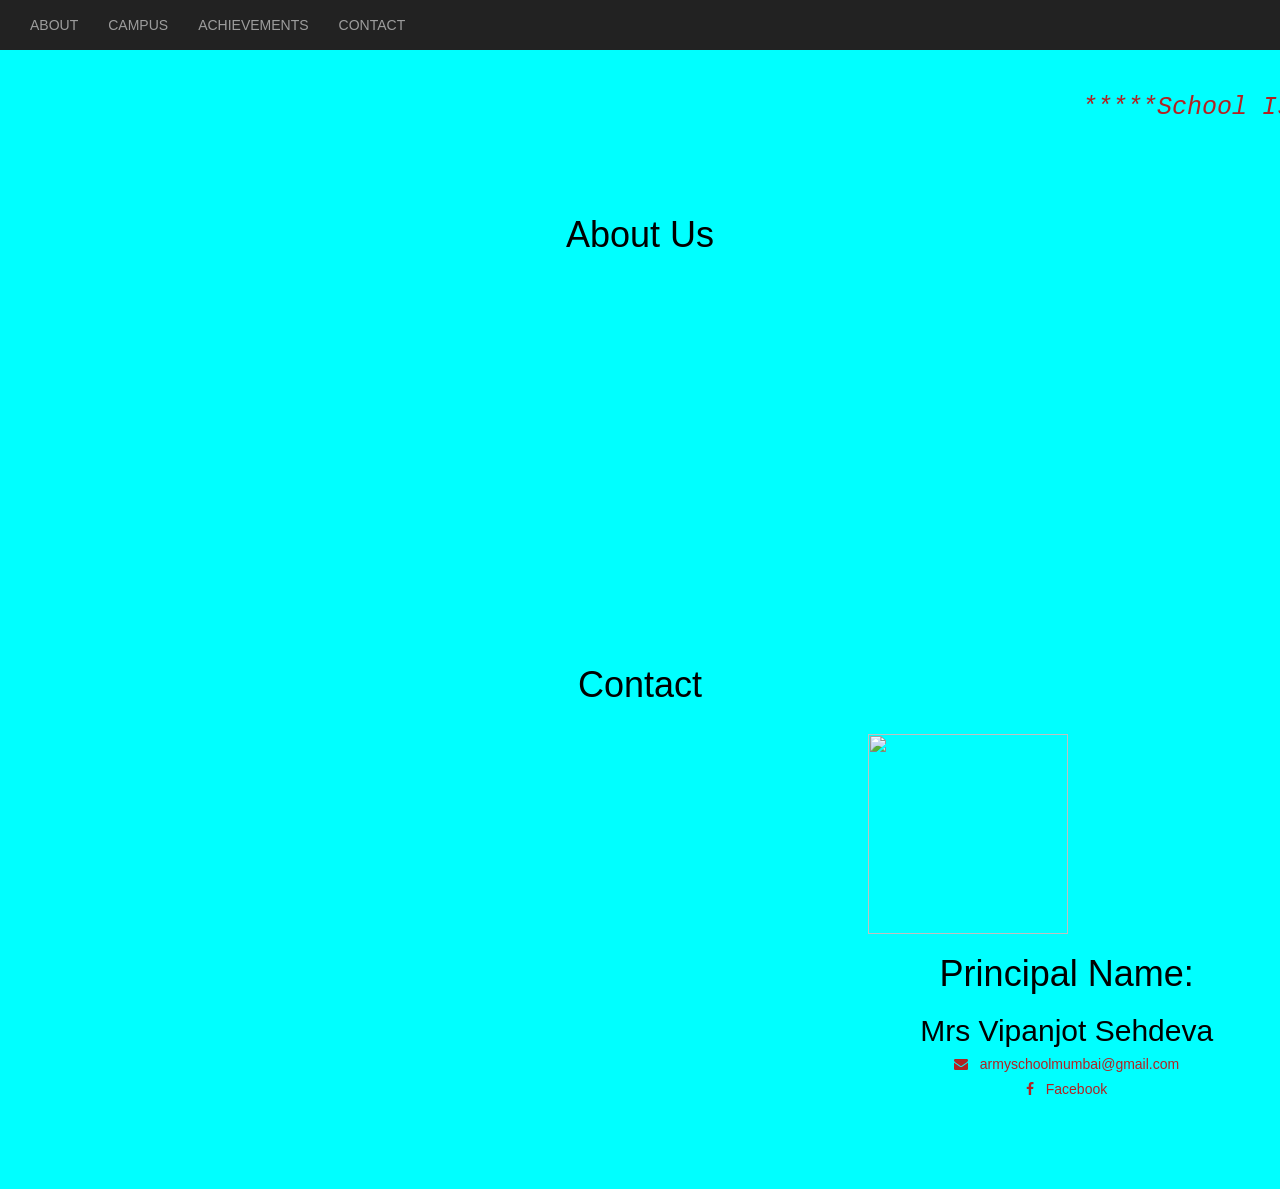
==== index.html @ 323f6ee5 "Add files via upload" ====
<!DOCTYPE html>
<html lang="en">

<head>
    <meta charset="utf-8">
    <meta name="viewport" content="width=device-width, initial-scale=1.0">
    <link rel="stylesheet" href="https://maxcdn.bootstrapcdn.com/bootstrap/3.4.0/css/bootstrap.min.css">

    <script src="https://ajax.googleapis.com/ajax/libs/jquery/3.4.1/jquery.min.js"></script>

    <script src="https://maxcdn.bootstrapcdn.com/bootstrap/3.4.0/js/bootstrap.min.js"></script>
    <title>ARMY PUBLIC SCHOOL</title>

    <link href="https://fonts.googleapis.com/css?family=Cinzel+Decorative&display=swap" rel="stylesheet">

    <link rel="stylesheet" href="https://cdnjs.cloudflare.com/ajax/libs/font-awesome/4.7.0/css/font-awesome.min.css">
    <link rel="stylesheet" href="style.css">
</head>

<body>
<nav class="navbar-inverse mynavbar">
    <div class="navbar-header">
        <button class="navbar-toggle" type="button" data-toggle="collapse" data-target="#mynavigator">
            <span class="icon-bar"></span>
            <span class="icon-bar"></span>
            <span class="icon-bar"></span>
            <a class="navbar-brand" href="#">ARMY PUBLIC SCHOOL</a>
        </button>
    </div>
    <div class="navbor navbar-collapse" id="mynavigator">
       <ul class="nav navbar-nav">
           <li><a href="#home">ABOUT</a></li>
            <li><a href="#campus">CAMPUS</a></li>
            <li><a href="#achieve">ACHIEVEMENTS</a></li>
            <li><a href="#contact">CONTACT</a></li>
        </ul> 
    </div>
    </nav><br><br>
    <marquee width="100%" direction="left" height="100px" id="mar" scrollamount="10">
*****School Is Open For Admissions From June To July *****
</marquee>
    <section id="home">
        <h1>About Us</h1><br>
        <iframe width="600" height="355" src="https://www.youtube.com/embed/gQWl-7Jt9mM" frameborder="0" allow="accelerometer; autoplay; clipboard-write; encrypted-media; gyroscope; picture-in-picture" allowfullscreen></iframe>
    </section>
    <section id="#Contact">
        <h1>Contact</h1><br>
        <div class="col-lg-8 col-md-8 col-sm-8 col-xs-12">
                   <iframe src="https://www.google.com/maps/embed?pb=!1m18!1m12!1m3!1d966899.9444336266!2d72.7939735990446!3d18.800251902224563!2m3!1f0!2f0!3f0!3m2!1i1024!2i768!4f13.1!3m3!1m2!1s0x3be7d1849eac77d7%3A0xab94579500e3fa4c!2sArmy%20Public%20School!5e0!3m2!1sen!2sin!4v1608039848591!5m2!1sen!2sin" width="600" height="450" frameborder="0" style="border:0;" allowfullscreen="" aria-hidden="false" tabindex="0"></iframe>

        </div>
       <div class="col-lg-4 col-md-4 col-sm-48col-xs-18">
          <img src="https://i.pinimg.com/originals/04/fb/ec/04fbecafbbd35f4cb6585d136e5dfe3a.png" class="img-responsive" id="img">
           <h1>Principal Name:</h1>
           <h2>Mrs Vipanjot Sehdeva</h2>
            <a class="aa" href="mailto:my@gmail.com?Subject=Hi" target="_blank">
               <h5><i class="fa fa-envelope"></i>&nbsp;&nbsp; armyschoolmumbai@gmail.com</h5>
            </a> 

           <a class="aa" target="_blank" href="https://www.facebook.com/pages/category/School/Army-Public-School-Mumbai-223413077815654/"> 
               <h5><i class="fa fa-facebook" ></i>&nbsp;&nbsp; Facebook</h5>
            </a> 
        </div>
    </section>
</body>
</html>
---- style.css ----
body{
    background-color: aqua;
    text-align: center;
}
#mar{
    color: firebrick;
    font-size: 25px;
    font-style: oblique;
    font-family: monospace;
}
h1{
    color: black;
}
#img{
    height: 200px;
    width: 200px;
}
h2{
    color: black;
}
.aa{
    color: firebrick;
    text-decoration: none;
}
.aa:hover{
    color: chocolate;
}
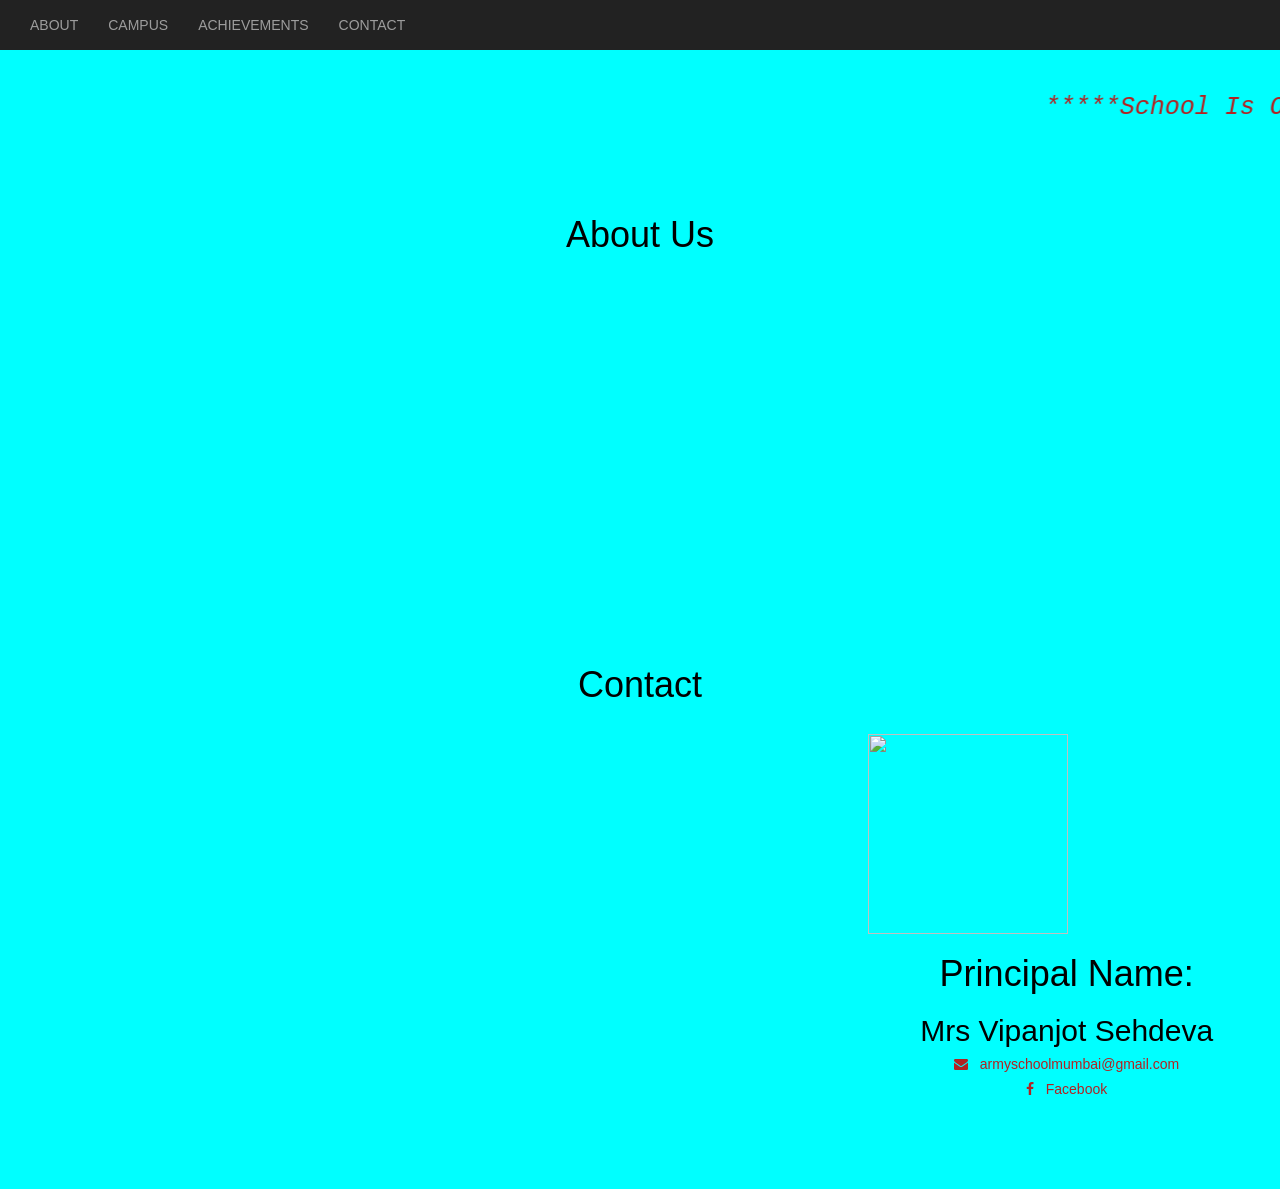
==== commit f82f1d90: "Add files via upload" ====
--- a/index.html
+++ b/index.html
@@ -43,7 +43,7 @@
         <h1>About Us</h1><br>
         <iframe width="600" height="355" src="https://www.youtube.com/embed/gQWl-7Jt9mM" frameborder="0" allow="accelerometer; autoplay; clipboard-write; encrypted-media; gyroscope; picture-in-picture" allowfullscreen></iframe>
     </section>
-    <section id="#Contact">
+    <section id="#contact">
         <h1>Contact</h1><br>
         <div class="col-lg-8 col-md-8 col-sm-8 col-xs-12">
                    <iframe src="https://www.google.com/maps/embed?pb=!1m18!1m12!1m3!1d966899.9444336266!2d72.7939735990446!3d18.800251902224563!2m3!1f0!2f0!3f0!3m2!1i1024!2i768!4f13.1!3m3!1m2!1s0x3be7d1849eac77d7%3A0xab94579500e3fa4c!2sArmy%20Public%20School!5e0!3m2!1sen!2sin!4v1608039848591!5m2!1sen!2sin" width="600" height="450" frameborder="0" style="border:0;" allowfullscreen="" aria-hidden="false" tabindex="0"></iframe>
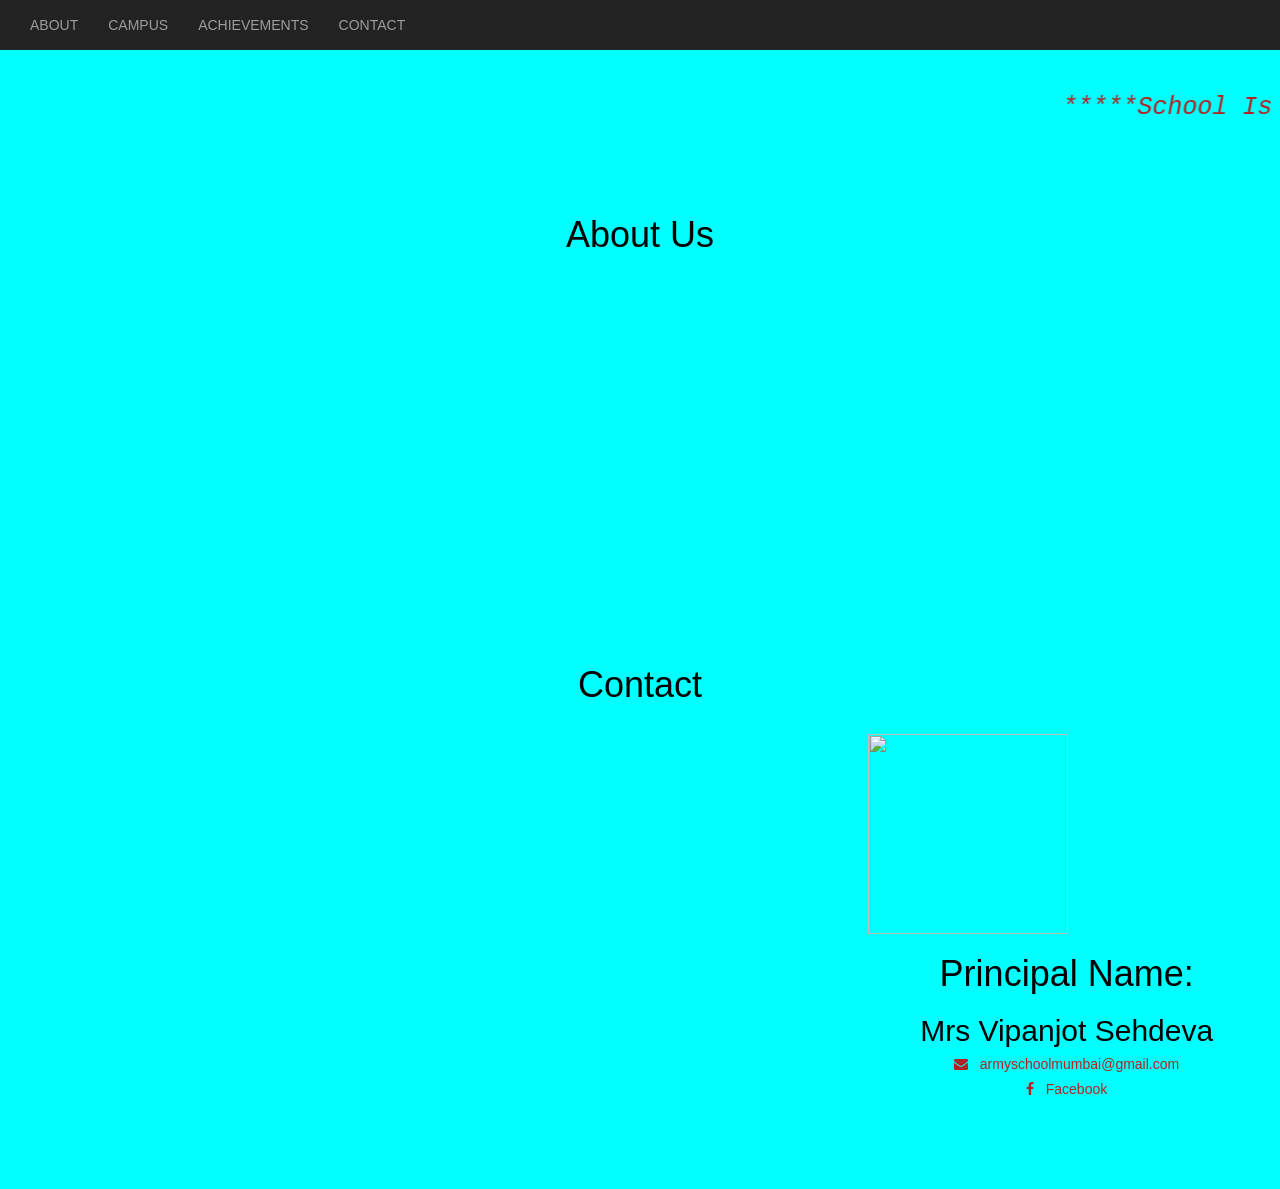
==== commit f49460d9: "Add files via upload" ====
--- a/index.html
+++ b/index.html
@@ -43,7 +43,7 @@
         <h1>About Us</h1><br>
         <iframe width="600" height="355" src="https://www.youtube.com/embed/gQWl-7Jt9mM" frameborder="0" allow="accelerometer; autoplay; clipboard-write; encrypted-media; gyroscope; picture-in-picture" allowfullscreen></iframe>
     </section>
-    <section id="#contact">
+    <section id="contact">
         <h1>Contact</h1><br>
         <div class="col-lg-8 col-md-8 col-sm-8 col-xs-12">
                    <iframe src="https://www.google.com/maps/embed?pb=!1m18!1m12!1m3!1d966899.9444336266!2d72.7939735990446!3d18.800251902224563!2m3!1f0!2f0!3f0!3m2!1i1024!2i768!4f13.1!3m3!1m2!1s0x3be7d1849eac77d7%3A0xab94579500e3fa4c!2sArmy%20Public%20School!5e0!3m2!1sen!2sin!4v1608039848591!5m2!1sen!2sin" width="600" height="450" frameborder="0" style="border:0;" allowfullscreen="" aria-hidden="false" tabindex="0"></iframe>
--- a/style.css
+++ b/style.css
@@ -24,4 +24,7 @@
 }
 .aa:hover{
     color: chocolate;
+}
+#mynavigator{
+    position: sticky;
 }
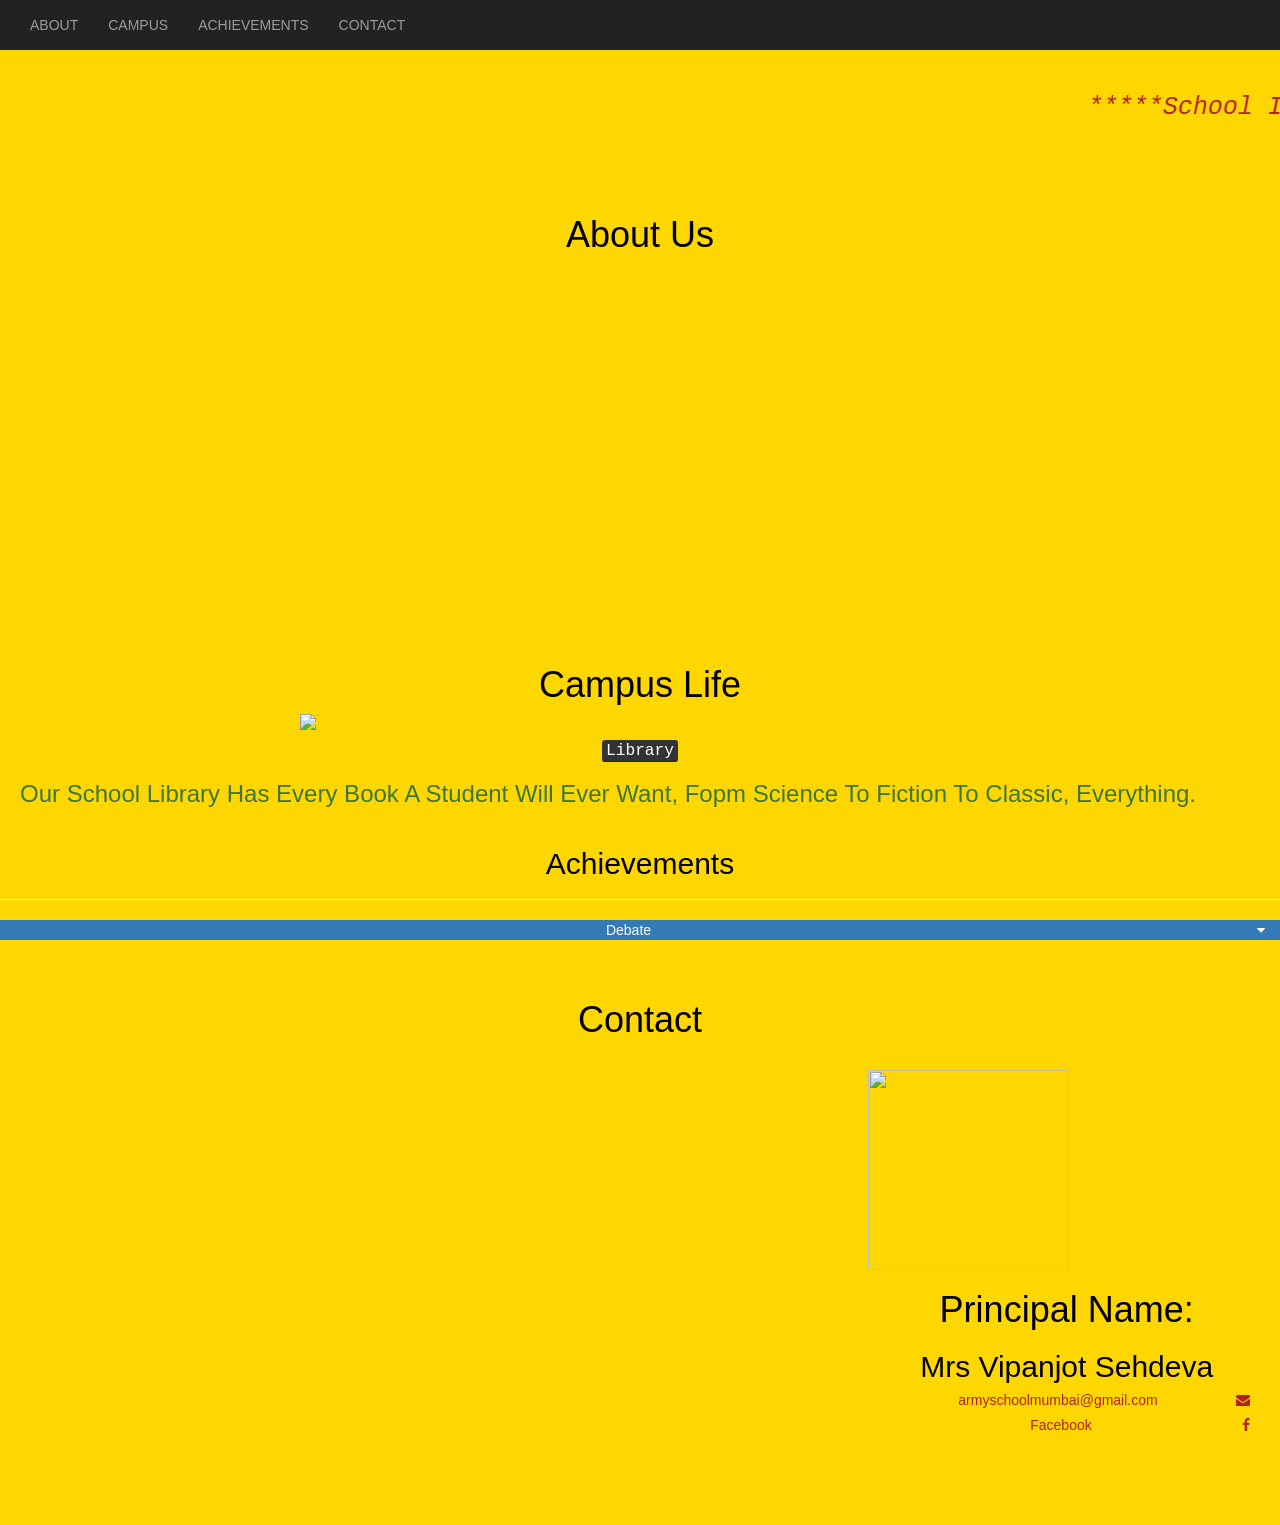
==== commit 9cd4c9eb: "Add files via upload" ====
--- a/index.html
+++ b/index.html
@@ -18,49 +18,71 @@
 </head>
 
 <body>
-<nav class="navbar-inverse mynavbar">
-    <div class="navbar-header">
-        <button class="navbar-toggle" type="button" data-toggle="collapse" data-target="#mynavigator">
-            <span class="icon-bar"></span>
-            <span class="icon-bar"></span>
-            <span class="icon-bar"></span>
-            <a class="navbar-brand" href="#">ARMY PUBLIC SCHOOL</a>
-        </button>
-    </div>
-    <div class="navbor navbar-collapse" id="mynavigator">
-       <ul class="nav navbar-nav">
-           <li><a href="#home">ABOUT</a></li>
-            <li><a href="#campus">CAMPUS</a></li>
-            <li><a href="#achieve">ACHIEVEMENTS</a></li>
-            <li><a href="#contact">CONTACT</a></li>
-        </ul> 
-    </div>
+    <nav class="navbar-inverse mynavbar">
+        <div class="navbar-header">
+            <button class="navbar-toggle" type="button" data-toggle="collapse" data-target="#mynavigator">
+                <span class="icon-bar"></span>
+                <span class="icon-bar"></span>
+                <span class="icon-bar"></span>
+                <a class="navbar-brand" href="#">ARMY PUBLIC SCHOOL</a>
+            </button>
+        </div>
+        <div class="navbor navbar-collapse" id="mynavigator">
+            <ul class="nav navbar-nav">
+                <li><a href="#home">ABOUT</a></li>
+                <li><a href="#campus">CAMPUS</a></li>
+                <li><a href="#achieve">ACHIEVEMENTS</a></li>
+                <li><a href="#contact">CONTACT</a></li>
+            </ul>
+        </div>
     </nav><br><br>
     <marquee width="100%" direction="left" height="100px" id="mar" scrollamount="10">
-*****School Is Open For Admissions From June To July *****
-</marquee>
+        *****School Is Open For Admissions From June To July *****
+    </marquee>
     <section id="home">
         <h1>About Us</h1><br>
         <iframe width="600" height="355" src="https://www.youtube.com/embed/gQWl-7Jt9mM" frameborder="0" allow="accelerometer; autoplay; clipboard-write; encrypted-media; gyroscope; picture-in-picture" allowfullscreen></iframe>
     </section>
+    <section id="campus">
+        <h1>Campus Life</h1>
+        <img class="img-responsive" src="https://jgu.edu.in/wp-content/uploads/2019/03/global-library-main_0_0-1.jpg">
+        <h4><kbd>Library</kbd></h4>
+        <h3 class="text-success text-left">Our School Library Has Every Book A Student Will Ever Want, Fopm Science To Fiction To Classic, Everything.</h3>
+    </section>
+    <section id="achieve">
+        <div class="page-header">
+            <h2 class="text-capatalize">Achievements</h2>
+        </div>
+        <div class="bg-primary movie_head" data-toggle="collapse" data-target="#debate">
+            <span>Debate
+            <i class="fa fa-sort-desc text-right"></i></span>
+        </div>
+        <div id="debate" class="collapse">
+            <div class="col-lg-3 col-md-3 col-sm-3 col-xs-12"> <img src="https://image.shutterstock.com/image-vector/illustration-stickman-kids-front-audience-260nw-1051698323.jpg" class="img-responsive img-thumbnail"></div>
+            <div class="col-lg-9 col-md-9 col-sm-9 col-xs-12 ">
+                <h5 class="text-success text-left text-capitalize" id="heading">won first prize in interschool debate competetion</h5>
+                <p>Came first in interschool debate competetion on whether we should play on the divices or outside the house in the fresh air.</p>
+            </div>
+
+
+    </section><br><br>
     <section id="contact">
         <h1>Contact</h1><br>
         <div class="col-lg-8 col-md-8 col-sm-8 col-xs-12">
-                   <iframe src="https://www.google.com/maps/embed?pb=!1m18!1m12!1m3!1d966899.9444336266!2d72.7939735990446!3d18.800251902224563!2m3!1f0!2f0!3f0!3m2!1i1024!2i768!4f13.1!3m3!1m2!1s0x3be7d1849eac77d7%3A0xab94579500e3fa4c!2sArmy%20Public%20School!5e0!3m2!1sen!2sin!4v1608039848591!5m2!1sen!2sin" width="600" height="450" frameborder="0" style="border:0;" allowfullscreen="" aria-hidden="false" tabindex="0"></iframe>
+            <iframe src="https://www.google.com/maps/embed?pb=!1m18!1m12!1m3!1d966899.9444336266!2d72.7939735990446!3d18.800251902224563!2m3!1f0!2f0!3f0!3m2!1i1024!2i768!4f13.1!3m3!1m2!1s0x3be7d1849eac77d7%3A0xab94579500e3fa4c!2sArmy%20Public%20School!5e0!3m2!1sen!2sin!4v1608039848591!5m2!1sen!2sin" width="600" height="450" frameborder="0" style="border:0;" allowfullscreen="" aria-hidden="false" tabindex="0"></iframe>
 
         </div>
-       <div class="col-lg-4 col-md-4 col-sm-48col-xs-18">
-          <img src="https://i.pinimg.com/originals/04/fb/ec/04fbecafbbd35f4cb6585d136e5dfe3a.png" class="img-responsive" id="img">
-           <h1>Principal Name:</h1>
-           <h2>Mrs Vipanjot Sehdeva</h2>
+        <div class="col-lg-4 col-md-4 col-sm-48col-xs-18">
+            <img src="https://i.pinimg.com/originals/04/fb/ec/04fbecafbbd35f4cb6585d136e5dfe3a.png" class="img-responsive" id="img">
+            <h1>Principal Name:</h1>
+            <h2>Mrs Vipanjot Sehdeva</h2>
             <a class="aa" href="mailto:my@gmail.com?Subject=Hi" target="_blank">
-               <h5><i class="fa fa-envelope"></i>&nbsp;&nbsp; armyschoolmumbai@gmail.com</h5>
-            </a> 
+                <h5><i class="fa fa-envelope"></i>&nbsp;&nbsp; armyschoolmumbai@gmail.com</h5>
+            </a>
 
-           <a class="aa" target="_blank" href="https://www.facebook.com/pages/category/School/Army-Public-School-Mumbai-223413077815654/"> 
-               <h5><i class="fa fa-facebook" ></i>&nbsp;&nbsp; Facebook</h5>
-            </a> 
+            <a class="aa" target="_blank" href="https://www.facebook.com/pages/category/School/Army-Public-School-Mumbai-223413077815654/">
+                <h5><i class="fa fa-facebook"></i>&nbsp;&nbsp; Facebook</h5>
+            </a>
         </div>
     </section>
-</body>
-</html>
+</body></html>
--- a/style.css
+++ b/style.css
@@ -1,5 +1,5 @@
 body{
-    background-color: aqua;
+    background-color: gold;
     text-align: center;
 }
 #mar{
@@ -27,4 +27,20 @@
 }
 #mynavigator{
     position: sticky;
+}
+#campus{
+    text-align: center;
+}
+#campus h3{
+margin: 20px;
+}
+#campus img{
+margin-left: 300px;
+}
+i{
+    float: right;
+    margin-right: 15px;
+}
+#heading{
+    font: 25px;
 }
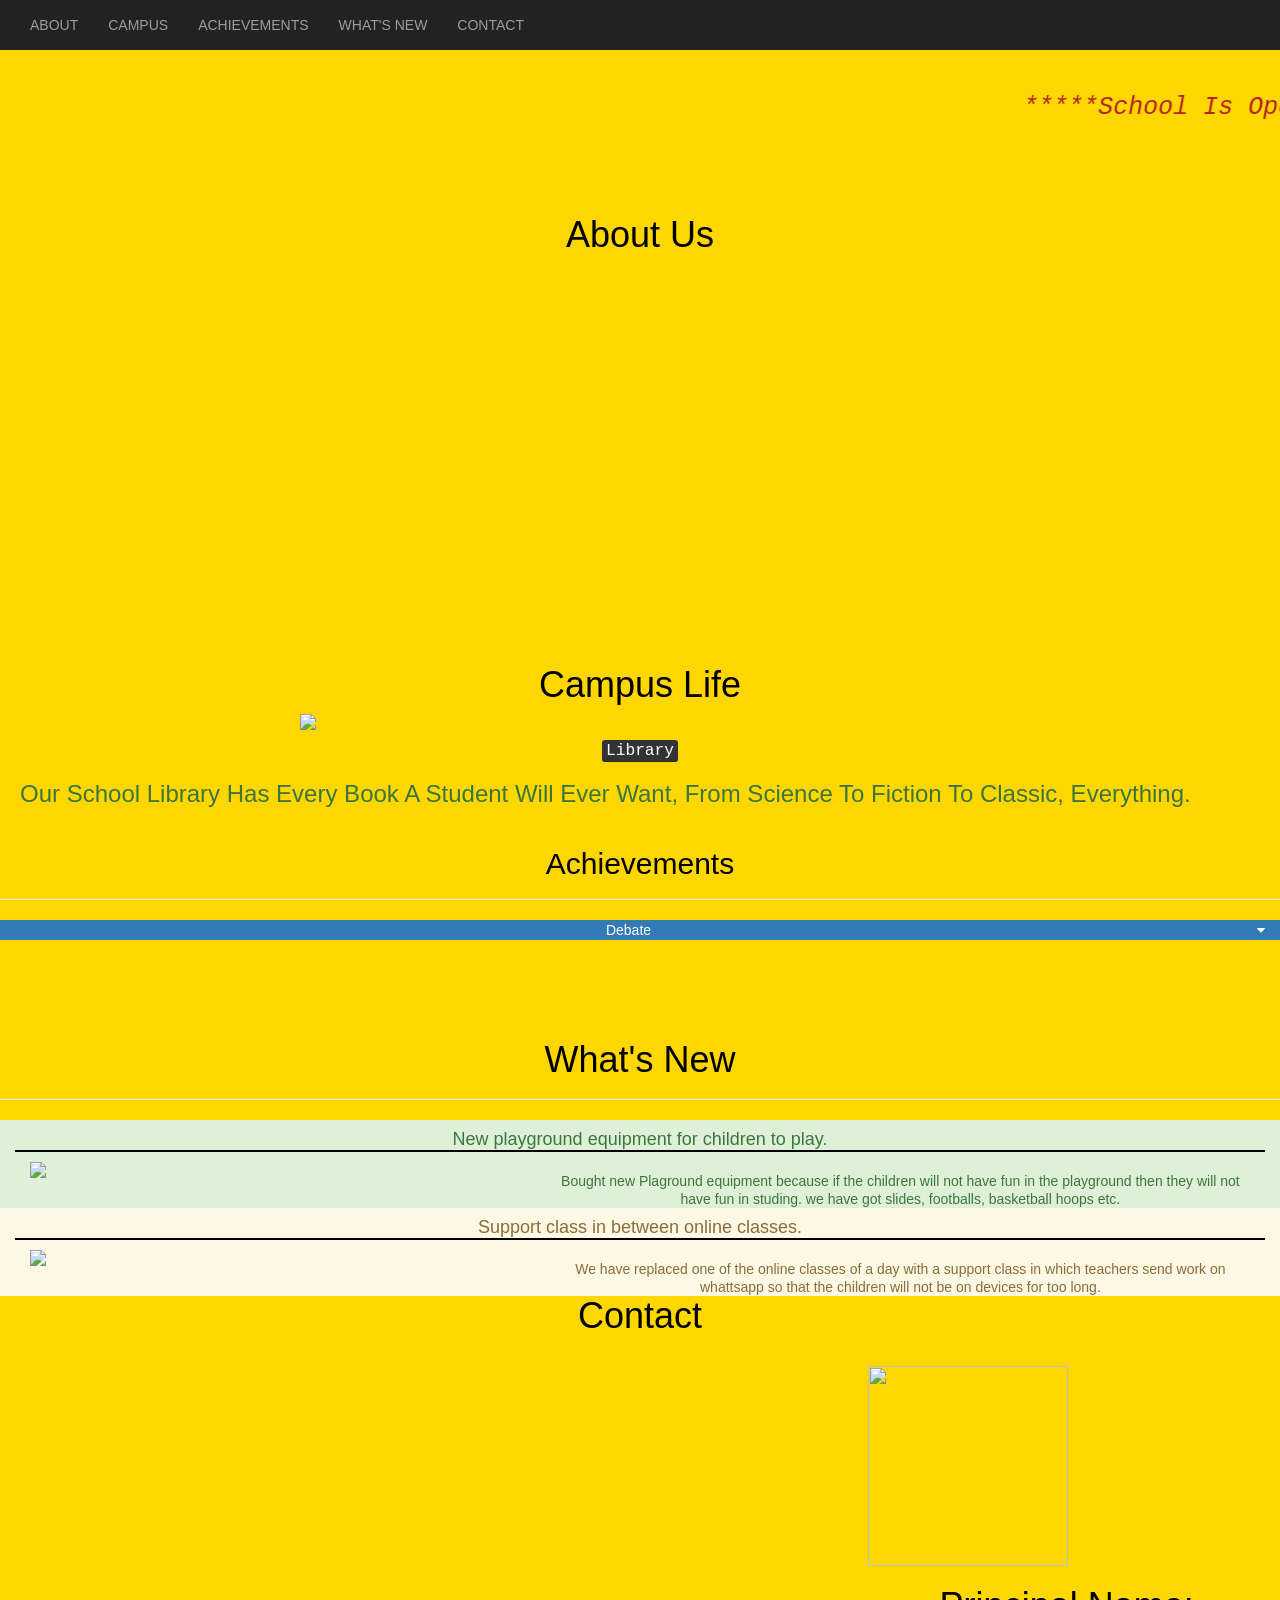
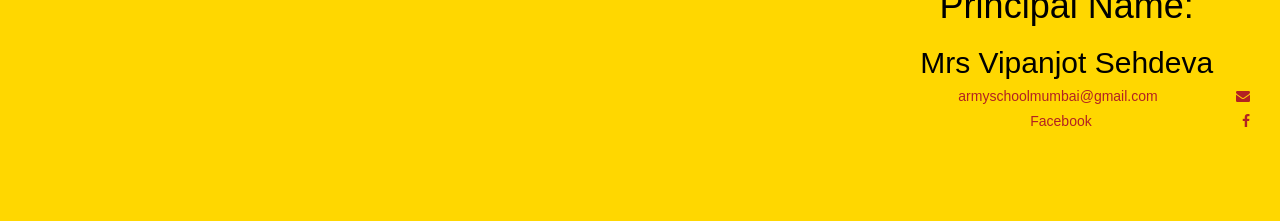
==== commit bdce919c: "Add files via upload" ====
--- a/index.html
+++ b/index.html
@@ -32,6 +32,7 @@
                 <li><a href="#home">ABOUT</a></li>
                 <li><a href="#campus">CAMPUS</a></li>
                 <li><a href="#achieve">ACHIEVEMENTS</a></li>
+                <li><a href="#new">WHAT'S NEW</a></li>
                 <li><a href="#contact">CONTACT</a></li>
             </ul>
         </div>
@@ -47,7 +48,7 @@
         <h1>Campus Life</h1>
         <img class="img-responsive" src="https://jgu.edu.in/wp-content/uploads/2019/03/global-library-main_0_0-1.jpg">
         <h4><kbd>Library</kbd></h4>
-        <h3 class="text-success text-left">Our School Library Has Every Book A Student Will Ever Want, Fopm Science To Fiction To Classic, Everything.</h3>
+        <h3 class="text-success text-left">Our School Library Has Every Book A Student Will Ever Want, From Science To Fiction To Classic, Everything.</h3>
     </section>
     <section id="achieve">
         <div class="page-header">
@@ -66,6 +67,22 @@
 
 
     </section><br><br>
+          <div class="page-header col-lg-12 col-md-12 col-sm-12 col-xs-12" id="new">
+    <h1>What's New</h1>
+    </div>
+    <ul class="list-group">
+        
+        <li class="list-group-item-success col-lg-12 col-md-12 col-sm-12 col-xs-12 environment_li">
+            <h4>New playground equipment for children to play.</h4>
+            <img class="img-responsive col-lg-5 col-md-5 col-sm-5 col-xs-12" src="https://www.ajc.com/resizer/RQxhbQqH2dh4ppzYJAC3A8iOU2s=/1066x600/cloudfront-us-east-1.images.arcpublishing.com/ajc/YQNBRZH3V7AP7ACQA4P57GKPDE.jpg" id="lego">
+            <p class="list-group-item-text col-lg-7 col-md-7 col-sm-7 col-xs-12">Bought new Plaground equipment because if the children will not have fun in the  playground then they will not have fun in studing. we have got slides, footballs, basketball hoops etc.</p>
+        </li><br><br><br>
+        <li class="list-group-item-warning col-lg-12 col-md-12 col-sm-12 col-xs-12 environment_li">
+            <h4>Support class in between online classes.</h4>
+            <img class="img-responsive col-lg-5 col-md-5 col-sm-5-col-xs-12" src="https://images.newindianexpress.com/uploads/user/imagelibrary/2020/8/12/w900X450/e-learning-01050656.jpg" id="lego">
+            <p class="list-group-item-text col-lg-7 col-md-7 col-sm-7 col-xs-12">We have replaced one of the online classes of a day with a support class in which teachers send work on whattsapp so that the children will not be on devices for too long.</p>
+        </li>
+    </ul><br><br>
     <section id="contact">
         <h1>Contact</h1><br>
         <div class="col-lg-8 col-md-8 col-sm-8 col-xs-12">
--- a/style.css
+++ b/style.css
@@ -43,4 +43,17 @@
 }
 #heading{
     font: 25px;
+}
+environment_li{
+    margin: 13px;
+}
+.environment_li p{
+    margin-top: 10px;
+}
+#lego{
+    border-radius: 25px;
+}
+.environment_li h4{
+    border-bottom: 2px solid black;
+    
 }
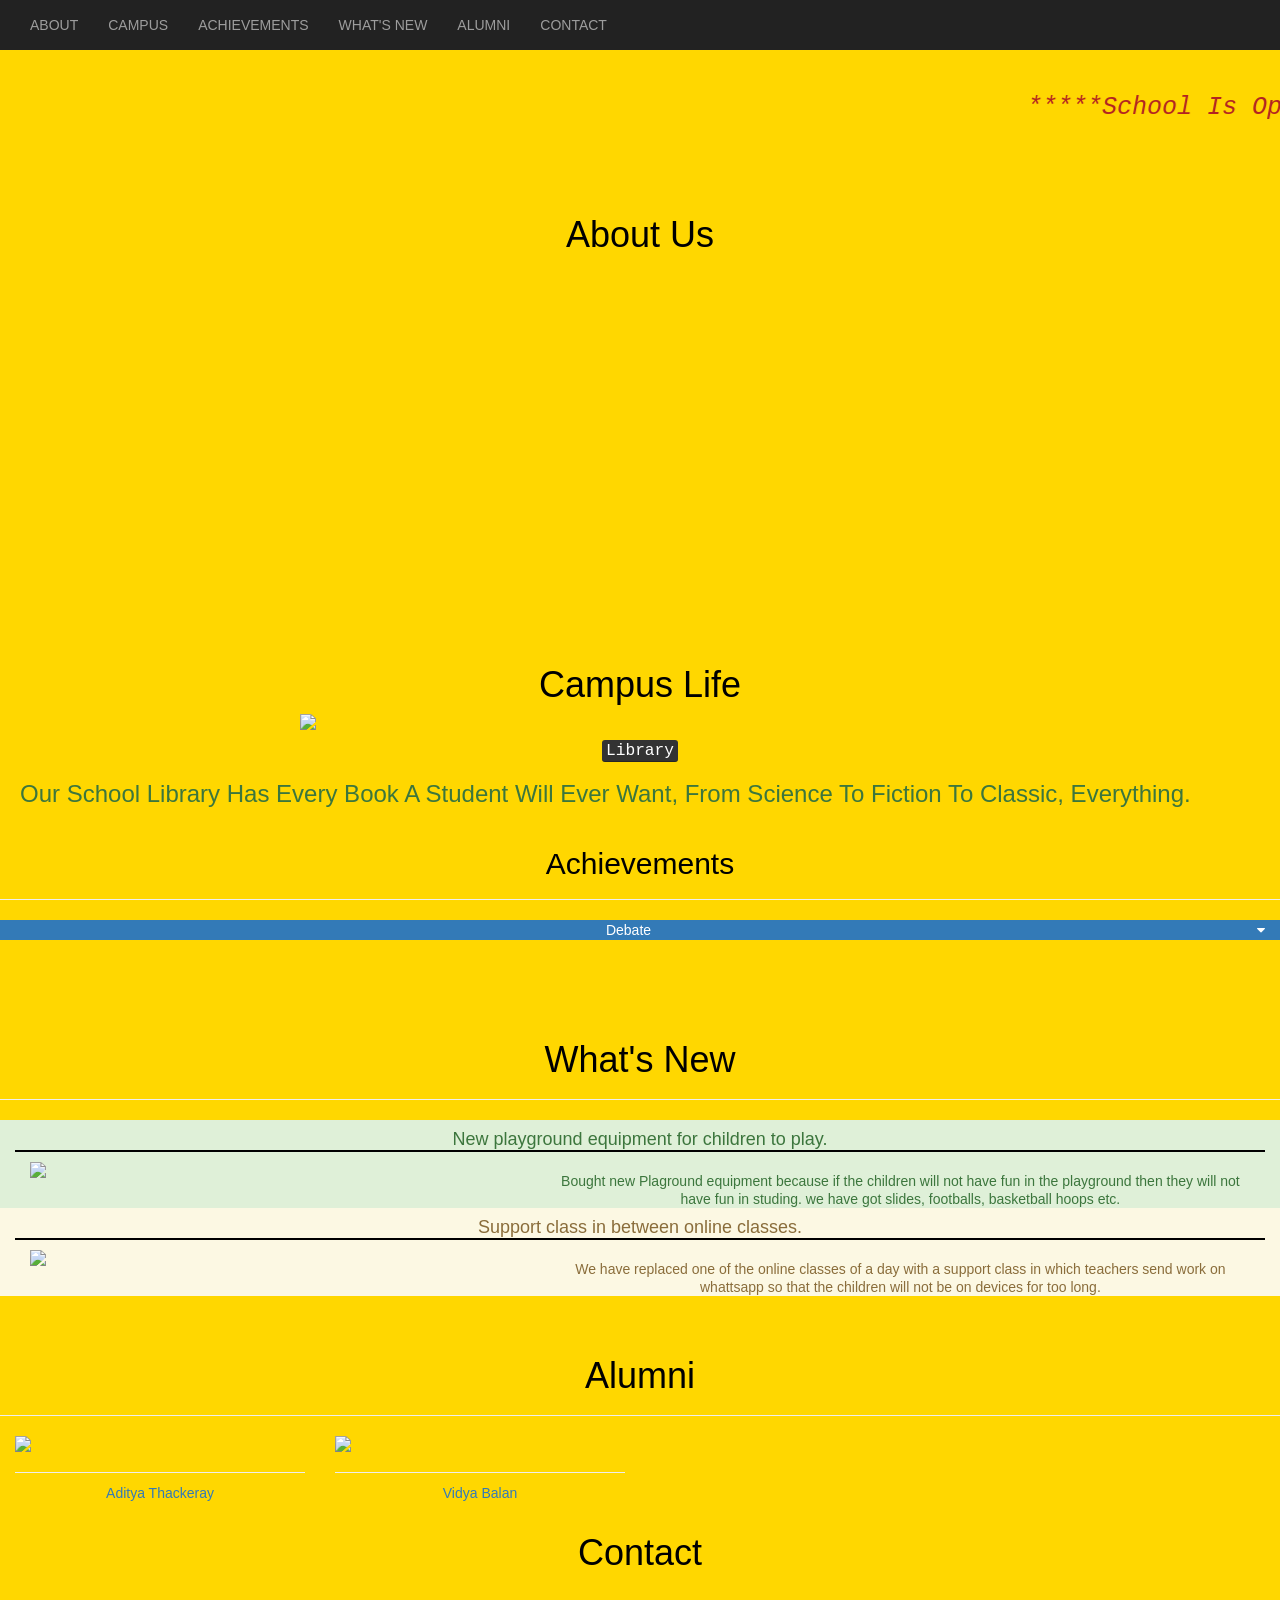
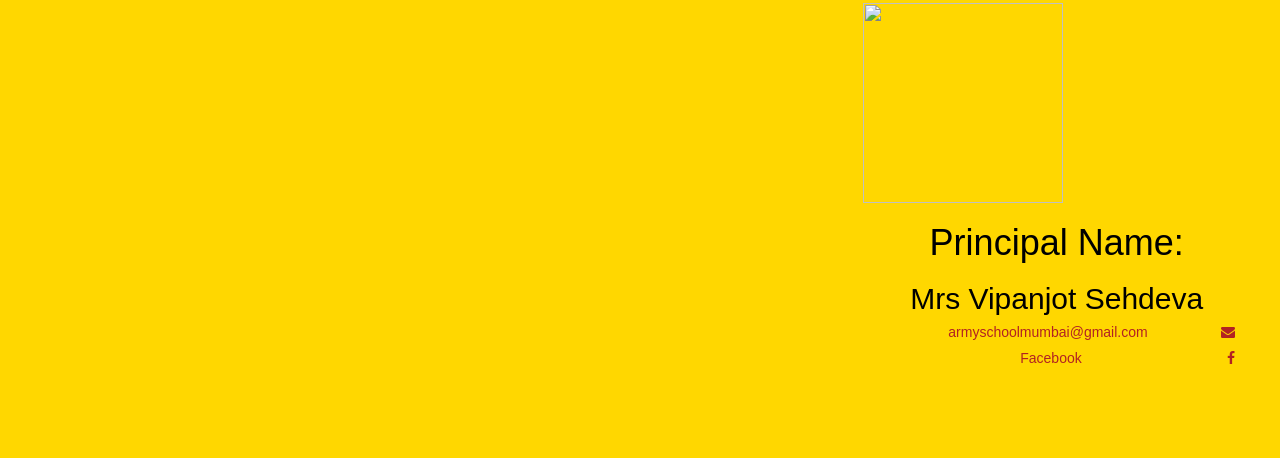
==== commit b2c81c62: "Add files via upload" ====
--- a/index.html
+++ b/index.html
@@ -33,6 +33,7 @@
                 <li><a href="#campus">CAMPUS</a></li>
                 <li><a href="#achieve">ACHIEVEMENTS</a></li>
                 <li><a href="#new">WHAT'S NEW</a></li>
+                <li><a href="#alumni">ALUMNI</a></li>
                 <li><a href="#contact">CONTACT</a></li>
             </ul>
         </div>
@@ -83,7 +84,47 @@
             <p class="list-group-item-text col-lg-7 col-md-7 col-sm-7 col-xs-12">We have replaced one of the online classes of a day with a support class in which teachers send work on whattsapp so that the children will not be on devices for too long.</p>
         </li>
     </ul><br><br>
-    <section id="contact">
+         <div class="col-lg-12 col-md-12 col-sm-12 col-xs-12 page-header" id="alumni">
+        <h1 class="text-capatalize">Alumni</h1>
+    </div>
+        <div class="col-lg-3 col-md-3 col-sm-3 col-xs-6 book" data-toggle=modal data-target=#aditya>
+    <img src="https://static.toiimg.com/photo/62631812.cms" class="img-responsive"><hr>
+    <p class="text-primary">Aditya Thackeray</p>
+    </div>
+        <div id="aditya" class="modal fade">
+    <div class="modal-dialog">
+        <div class="modal-content">
+            <div class="modal-header">
+                <h4 class="modal-title">Aditya Thackeray</h4>
+                <button type="button" class="close" data-dismiss="modal">x</button>
+            </div>
+            <div class="modal-body">
+                <img src="https://static.toiimg.com/photo/62631812.cms" class="img-responsive img-modal">
+                <p class="p-modal">Aditya Uddhav Thackeray is an Indian Politician serving as Cabinet Minister of Tourism and Environment for the Government of Maharashtra.<br><a href="https://en.wikipedia.org/wiki/Aaditya_Thackeray" target="_blank"><b>Know More</b></a></p>
+            </div>
+        </div>
+    </div>
+    </div>
+         <div class="col-lg-3 col-md-3 col-sm-3 col-xs-6 book" data-toggle=modal data-target=#vidya>
+    <img src="https://static.toiimg.com/thumb/msid-75241926,width-800,height-600,resizemode-75,imgsize-500547,pt-32,y_pad-40/75241926.jpg" class="img-responsive"><hr>
+    <p class="text-primary">Vidya Balan</p>
+    </div>
+        <div id="vidya" class="modal fade">
+    <div class="modal-dialog">
+        <div class="modal-content">
+            <div class="modal-header">
+                <h4 class="modal-title">Vidya Balan</h4>
+                <button type="button" class="close" data-dismiss="modal">x</button>
+            </div>
+            <div class="modal-body">
+                <img src="https://static.toiimg.com/thumb/msid-75241926,width-800,height-600,resizemode-75,imgsize-500547,pt-32,y_pad-40/75241926.jpg" class="img-responsive img-modal">
+                <p class="p-modal">Vidya Balan (born 1 January 1979) is an Indian actress.<br><a href="https://en.wikipedia.org/wiki/Vidya_Balan" target="_blank"><b>Know More</b></a></p>
+            </div>
+        </div>
+    </div>
+    </div>
+      
+    <section id="contact" class="col-lg-12 col-md-12 col-sm-12 col-xs-12">
         <h1>Contact</h1><br>
         <div class="col-lg-8 col-md-8 col-sm-8 col-xs-12">
             <iframe src="https://www.google.com/maps/embed?pb=!1m18!1m12!1m3!1d966899.9444336266!2d72.7939735990446!3d18.800251902224563!2m3!1f0!2f0!3f0!3m2!1i1024!2i768!4f13.1!3m3!1m2!1s0x3be7d1849eac77d7%3A0xab94579500e3fa4c!2sArmy%20Public%20School!5e0!3m2!1sen!2sin!4v1608039848591!5m2!1sen!2sin" width="600" height="450" frameborder="0" style="border:0;" allowfullscreen="" aria-hidden="false" tabindex="0"></iframe>
--- a/style.css
+++ b/style.css
@@ -56,4 +56,19 @@
 .environment_li h4{
     border-bottom: 2px solid black;
     
+}
+.book{
+    cursor: pointer;
+}
+.book hr{
+    margin-bottom: 10px;
+}
+.modal-content{
+    margin-top: 150px;
+}
+.img-modal{
+    display: inline-block;
+}
+.modal-body{
+    text-align: center;
 }
